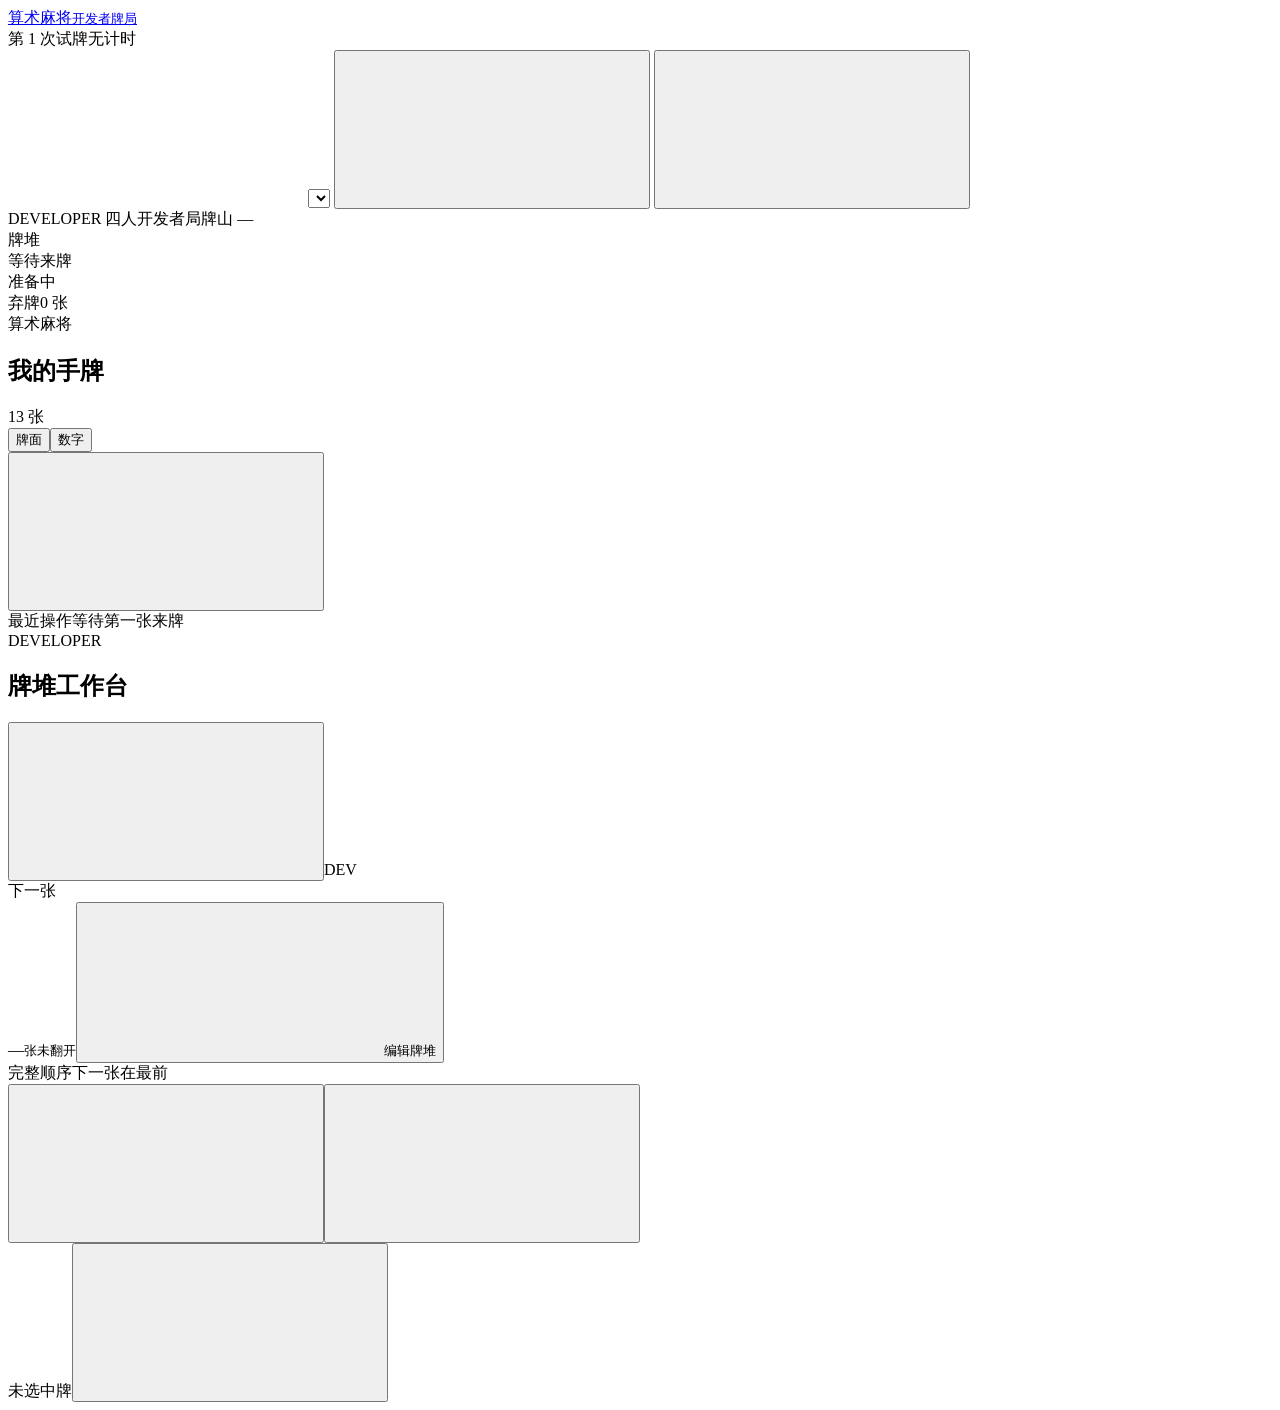
==== UI/static/index.html @ 22ca846e "优化以及增加聊天框" ====
<!doctype html>
<html lang="zh-CN">
<head>
  <meta charset="utf-8">
  <meta name="viewport" content="width=device-width, initial-scale=1">
  <meta name="theme-color" content="#183d32">
  <title>算术麻将 · 开发者牌局</title>
  <link rel="icon" href="/tiles/app_icon.png">
  <link rel="stylesheet" href="/styles.css">
  <script src="/app.js" defer></script>
</head>
<body>
  <header class="app-header">
    <a class="brand" href="/" aria-label="算术麻将开发者牌局"><img src="/tiles/app_icon.png" alt=""><span>算术麻将<small id="mode-label">开发者牌局</small></span></a>
    <div class="header-meta"><span class="connection-dot" id="connection-dot"></span><span id="round-label">第 1 次试牌</span><span class="quiet-tag" id="clock-label">无计时</span></div>
    <div class="header-tools">
      <label class="scene-select"><svg class="icon"><use href="/assets/icons.svg#flask"></use></svg><select id="scene-select" aria-label="试牌场景"></select></label>
      <button class="icon-button" id="restart-button" title="开局设置" aria-label="开局设置"><svg class="icon"><use href="/assets/icons.svg#refresh"></use></svg></button>
      <button class="icon-button mobile-only" id="developer-toggle" title="打开牌堆" aria-label="打开牌堆"><svg class="icon"><use href="/assets/icons.svg#layers"></use></svg></button>
    </div>
  </header>

  <div class="workspace">
    <main class="play-area">
      <section class="table-surface" aria-label="开发者牌桌">
        <div class="table-topline"><span class="table-mode" id="table-mode">DEVELOPER <span>四人开发者局</span></span><span id="wall-counter">牌山 —</span></div>
        <div id="opponent-seats" class="opponent-seats" hidden></div>
        <div class="table-center">
          <div class="stack-area"><div class="deck-stack"><span></span><span></span><span></span></div><span class="zone-caption">牌堆</span></div>
          <div class="incoming-area"><div id="incoming-tile" class="incoming-slot"></div><span class="zone-caption" id="incoming-caption">等待来牌</span></div>
          <div class="center-status"><span class="stage-dot"></span><span id="stage-label">准备中</span><span id="timer" class="timer" hidden></span></div>
        </div>
        <div class="discard-zone"><div class="zone-heading"><span id="discard-label">弃牌</span><span id="discard-count">0 张</span></div><div id="discard-river" class="discard-river"></div></div>
        <div class="table-watermark" aria-hidden="true">算术麻将</div>
      </section>

      <section class="hand-surface" aria-label="我的手牌">
        <div class="hand-topline"><div class="hand-title"><h1>我的手牌</h1><span id="hand-count">13 张</span></div><div class="hand-tools">
          <div class="segmented" role="group" aria-label="牌的显示方式"><button id="face-mode" class="active" title="显示原始牌面">牌面</button><button id="number-mode" title="显示算术数值">数字</button></div>
          <button class="icon-button" id="edit-hand" title="编辑手牌" aria-label="编辑手牌"><svg class="icon"><use href="/assets/icons.svg#pencil"></use></svg></button>
        </div></div>
        <div id="hand-scroll" class="hand-scroll"><div id="hand-regions" class="hand-regions"></div></div>
        <div class="action-strip"><div id="action-status" class="action-status"></div><div id="actions" class="actions"></div></div>
        <div id="chi-options" class="chi-options"></div>
      </section>
      <footer class="activity-line"><span class="activity-caption">最近操作</span><span id="activity-text">等待第一张来牌</span><button class="text-button" id="show-result" hidden>查看结算 <span aria-hidden="true">↗</span></button></footer>
      <section class="flow-monitor" id="flow-monitor" aria-label="阶段记录" hidden><div id="phase-steps" class="phase-steps"></div><div id="phase-history" class="phase-history"></div></section>
    </main>

    <aside class="developer-panel" id="developer-panel" aria-label="开发者牌堆">
      <div class="developer-heading"><div><span class="eyebrow">DEVELOPER</span><h2>牌堆工作台</h2></div><button class="icon-button mobile-only" id="developer-close" title="关闭牌堆" aria-label="关闭牌堆"><svg class="icon"><use href="/assets/icons.svg#x"></use></svg></button><span class="dev-mark">DEV</span></div>
      <div class="next-tile-section"><div><span class="panel-label">下一张</span><div id="next-tile" class="next-tile"></div></div><div class="next-tile-meta"><span id="deck-remaining">—</span><small>张未翻开</small><button class="text-button" id="edit-wall"><svg class="icon"><use href="/assets/icons.svg#braces"></use></svg>编辑牌堆</button></div></div>
      <div class="deck-toolbar"><div><span class="panel-label">完整顺序</span><span class="order-label">下一张在最前</span></div><div class="deck-tools"><button class="icon-button" id="deck-to-front" title="移到牌堆最前" aria-label="移到牌堆最前"><svg class="icon"><use href="/assets/icons.svg#to-front"></use></svg></button><button class="icon-button" id="deck-delete" title="移除选中的牌" aria-label="移除选中的牌"><svg class="icon"><use href="/assets/icons.svg#trash"></use></svg></button></div></div>
      <div id="deck-grid" class="deck-grid" aria-label="按摸牌顺序排列的牌堆"></div>
      <div class="developer-bottom"><span id="deck-selection">未选中牌</span><button class="icon-button" id="deck-add" title="向牌堆添加牌" aria-label="向牌堆添加牌"><svg class="icon"><use href="/assets/icons.svg#plus"></use></svg></button></div>
    </aside>
  </div>

  <dialog id="editor-dialog" class="editor-dialog"><form id="editor-form"><div class="dialog-heading"><div><span class="eyebrow">DEVELOPER</span><h2 id="editor-title">编辑牌堆</h2></div><button type="button" class="icon-button" data-close="editor-dialog" title="关闭" aria-label="关闭"><svg class="icon"><use href="/assets/icons.svg#x"></use></svg></button></div><label class="editor-label" for="tile-input" id="editor-order">下一张在最前</label><textarea id="tile-input" spellcheck="false" aria-label="牌值 JSON 数组"></textarea><div id="tile-palette" class="tile-palette"></div><p id="editor-error" class="inline-error" role="alert"></p><div class="dialog-footer"><button type="button" class="secondary-button" data-close="editor-dialog">取消</button><button type="submit" class="primary-button">应用修改 <svg class="icon"><use href="/assets/icons.svg#check"></use></svg></button></div></form></dialog>

  <dialog id="setup-dialog" class="setup-dialog" aria-labelledby="setup-title">
    <form id="setup-form">
      <div class="dialog-heading"><div><span class="eyebrow">DEVELOPER GAME</span><h2 id="setup-title">开局设置</h2></div><button type="button" class="icon-button" data-close="setup-dialog" title="返回牌桌" aria-label="关闭开局设置"><svg class="icon"><use href="/assets/icons.svg#x"></use></svg></button></div>
      <div class="mode-picker" role="radiogroup" aria-label="游戏模式"><label><input type="radio" name="game-mode" value="four" checked>四人开发者局</label><label><input type="radio" name="game-mode" value="solo">单人试牌台</label></div>
      <label class="setup-scene-row" id="setup-scene-row" hidden>试牌场景<select id="setup-scene" aria-label="开局试牌场景"></select></label>
      <div class="timer-settings-heading"><h3>操作计时</h3><label class="switch-label"><input type="checkbox" id="timers-enabled" checked>启用计时</label></div>
      <div id="timer-settings" class="timer-settings"></div>
      <div class="setup-status" id="setup-status">开局前可调整</div>
      <p class="inline-error" id="setup-error" role="alert"></p>
      <div class="dialog-footer"><button type="button" class="secondary-button" id="reset-game" hidden>结束本局并重新配置</button><button type="button" class="secondary-button" data-close="setup-dialog">返回牌桌</button><button type="submit" class="primary-button" id="start-game">开始游戏 <svg class="icon"><use href="/assets/icons.svg#arrow-right"></use></svg></button></div>
    </form>
  </dialog>

  <dialog id="result-dialog" class="result-dialog"><div class="dialog-heading"><div><span class="eyebrow">ROUND RESULT</span><h2 id="result-title">胡牌</h2></div><button class="icon-button" data-close="result-dialog" title="返回牌桌" aria-label="返回牌桌"><svg class="icon"><use href="/assets/icons.svg#x"></use></svg></button></div><div id="result-content"></div><div class="dialog-footer"><button class="secondary-button" data-close="result-dialog">查看牌桌</button><button class="primary-button" id="next-round-button">下一局 <svg class="icon"><use href="/assets/icons.svg#arrow-right"></use></svg></button></div></dialog>
  <dialog id="recovery-dialog" class="recovery-dialog" aria-labelledby="recovery-title">
    <div class="dialog-heading"><h2 id="recovery-title">恢复对局</h2></div>
    <p id="recovery-summary"></p>
    <p id="recovery-time" class="setup-status"></p>
    <p id="recovery-error" class="inline-error" role="alert"></p>
    <div class="dialog-footer"><button type="button" id="recovery-reset" class="secondary-button">放弃旧局</button><button type="button" id="recovery-resume" class="primary-button">继续对局 <svg class="icon"><use href="/assets/icons.svg#arrow-right"></use></svg></button></div>
  </dialog>
  <div id="toast" class="toast" role="status" hidden></div>
</body>
</html>
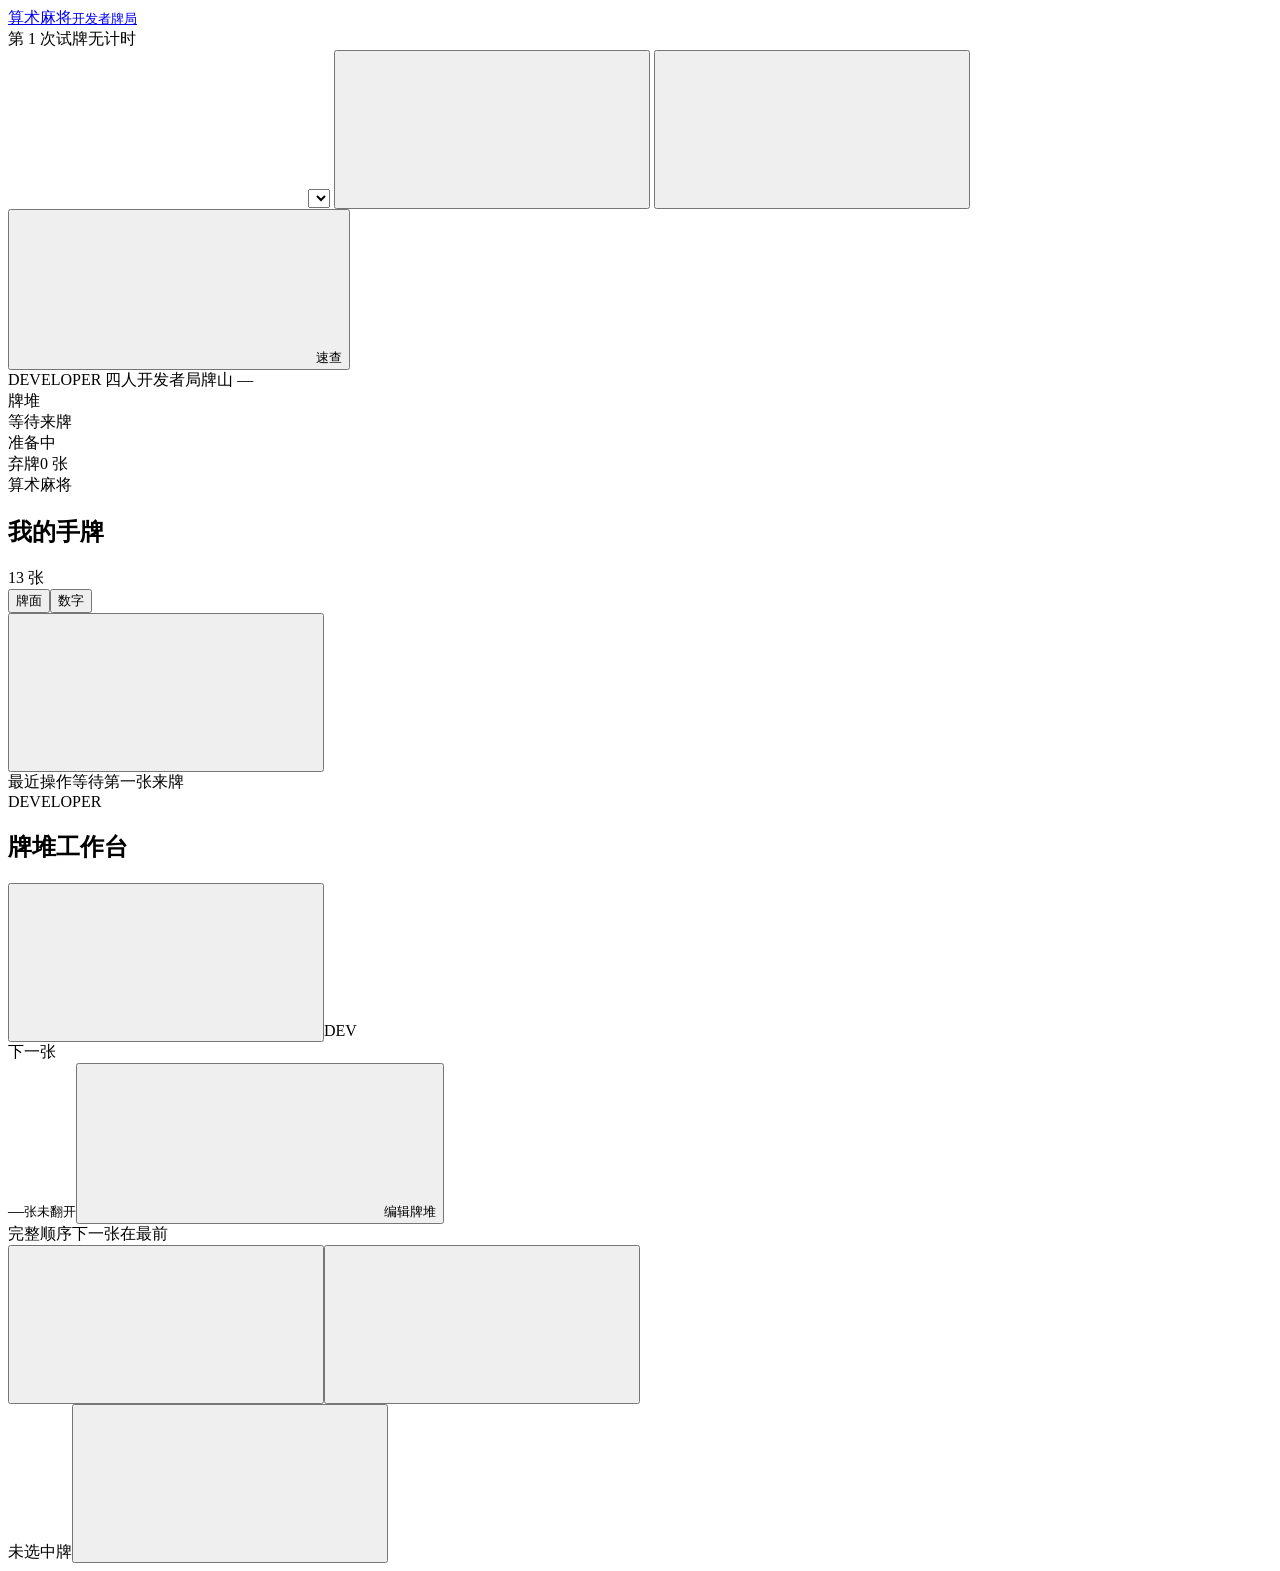
==== commit de8f35f0: "加入规则书以及修订规则书" ====
--- a/UI/static/index.html
+++ b/UI/static/index.html
@@ -6,7 +6,9 @@
   <meta name="theme-color" content="#183d32">
   <title>算术麻将 · 开发者牌局</title>
   <link rel="icon" href="/tiles/app_icon.png">
+  <link rel="preload" as="image" href="/assets/tiles-4c6895cd818e.png">
   <link rel="stylesheet" href="/styles.css">
+  <script src="/reference.js" defer></script>
   <script src="/app.js" defer></script>
 </head>
 <body>
@@ -19,6 +21,108 @@
       <button class="icon-button mobile-only" id="developer-toggle" title="打开牌堆" aria-label="打开牌堆"><svg class="icon"><use href="/assets/icons.svg#layers"></use></svg></button>
     </div>
   </header>
+
+  <button class="reference-toggle" id="reference-toggle" type="button" aria-label="打开规则速查" aria-expanded="false" aria-controls="reference-sidebar" title="规则、牌池构成与番数表"><svg class="icon" aria-hidden="true"><use href="/assets/icons.svg#book"></use></svg><span>速查</span></button>
+  <aside class="reference-sidebar" id="reference-sidebar" aria-labelledby="reference-title" hidden>
+    <div class="reference-heading"><div><span class="eyebrow">REFERENCE</span><h2 id="reference-title">牌桌速查</h2></div><button class="icon-button" id="reference-close" type="button" aria-label="收起规则速查" title="收起"><svg class="icon" aria-hidden="true"><use href="/assets/icons.svg#x"></use></svg></button></div>
+    <div class="reference-tabs" role="tablist" aria-label="速查内容">
+      <button id="reference-tab-rules" type="button" role="tab" aria-selected="true" aria-controls="reference-rules" tabindex="0">规则</button>
+      <button id="reference-tab-pool" type="button" role="tab" aria-selected="false" aria-controls="reference-pool" tabindex="-1">牌池构成</button>
+      <button id="reference-tab-fans" type="button" role="tab" aria-selected="false" aria-controls="reference-fans" tabindex="-1">番数表</button>
+    </div>
+    <section class="reference-content" id="reference-rules" role="tabpanel" aria-labelledby="reference-tab-rules" tabindex="0">
+      <p class="reference-intro">按规则书整理。先看牌型，再看流程与计分。</p>
+      <h3>牌与基本胡型</h3>
+      <p>数字牌为 0～20、24，符号牌为 +、×。牌面左上角是牌值，右下角是牌池张数，中间图案用于传统麻将胡法。</p>
+      <p>算式由四张牌组成：a、符号、b、c，满足 a + b = c 或 a × b = c。交换两个加数或因数，仍算同一个式子。</p>
+      <p class="reference-example">例：1 + 9 10</p>
+      <p>刻子为四张或五张相同牌；对子为两张相同牌。普通胡型是三组算式或刻子，加一个对子。特殊胡法见番数表。</p>
+      <h3>发牌与轮庄</h3>
+      <p>四家各有 13 张起手牌，庄家先摸。通常每回合摸一张、打一张；每局结束后庄家传给下一位。出牌后暗手张数为 13 减去已吃碰杠组数的四倍，即 13、9、5 或 1 张。</p>
+      <h3>吃、碰、杠</h3>
+      <dl class="reference-definitions">
+        <dt>吃</dt><dd>只能吃上家刚打出的牌，用自己的三张牌与它组成算式。吃完直接出一张，不再摸牌或杠牌。</dd>
+        <dt>碰</dt><dd>任意一家出牌后，用自己的三张同值牌与它组成四张刻子。碰完直接出一张，不再摸牌或杠牌。</dd>
+        <dt>明杠</dt><dd>任意一家出牌后，用自己的四张同值牌与它组成五张刻子。亮出后补摸一张，再继续自己的回合。</dd>
+        <dt>暗杠</dt><dd>摸牌后，五张同值牌可组成暗杠，随后补摸一张。</dd>
+        <dt>加杠</dt><dd>已有碰组后，摸到同值牌可将其补为五张杠组，随后补摸一张。</dd>
+      </dl>
+      <p>牌山无牌时，不能明杠、暗杠或加杠。杠后补摸仍可继续合法的回合操作，最后出一张牌。</p>
+      <h3>听牌、胡牌与优先级</h3>
+      <p>还差一张即可成胡，称为听牌。自己摸到所听牌是自摸；别人打出所听牌是点胡；别人加杠的牌正好能胡，可以抢杠。</p>
+      <p>同时响应时，优先级为：胡 &gt; 杠 &gt; 碰 &gt; 吃。允许一炮多响；多个碰或杠冲突时，按逆时针离出牌家最近者优先。</p>
+      <p>普通模式有人胡牌即结算；牌山摸空仍无人胡牌则流局。</p>
+      <h3>计番与赔付</h3>
+      <p>1 番起胡，1 番赔 2 筹码，此后每多一番翻倍，6 番封顶。自摸由其余三家各付一份；点胡与抢杠只由放铳家或加杠者付一份，庄家不加倍。</p>
+      <p>不重复：一个番种已包含另一个时，不再计被包含的番。不拆移：同一胡牌分组不能拆开重组后，再重复累计其他番。</p>
+      <p>对数字有限制的番种，至少要有一张数字牌；符号牌数量不受该数字条件限制。</p>
+      <p>规则书中的诈胡罚则为赔三家各 64 筹码。网页只允许合法胡牌，未启用诈胡罚分。</p>
+      <h3>网页对局补充</h3>
+      <p>网页首局庄家按座位设置；结算后由房主确认下一局。默认先有 30 秒理牌时间，房主可调整或跳过。</p>
+      <p>血战模式中，胡牌者退出本局，其余玩家继续；累计三家胡牌或牌山摸空结束。自摸只由尚未胡牌的对手付款。</p>
+    </section>
+    <section class="reference-content" id="reference-pool" role="tabpanel" aria-labelledby="reference-tab-pool" tabindex="0" hidden>
+      <p class="reference-intro">开局固定牌池：共 24 种、108 张。数字牌 88 张，符号牌 20 张。</p>
+      <table class="reference-pool-table"><caption>牌值、传统图案与固定张数</caption><thead><tr><th scope="col">牌值</th><th scope="col">传统图案</th><th scope="col">张数</th></tr></thead><tbody>
+        <tr data-pool-value="0"><th scope="row">0</th><td>西风</td><td>4</td></tr>
+        <tr data-pool-value="1"><th scope="row">1</th><td>一条</td><td>4</td></tr>
+        <tr data-pool-value="2"><th scope="row">2</th><td>二条</td><td>6</td></tr>
+        <tr data-pool-value="3"><th scope="row">3</th><td>三条</td><td>6</td></tr>
+        <tr data-pool-value="4"><th scope="row">4</th><td>四条</td><td>6</td></tr>
+        <tr data-pool-value="5"><th scope="row">5</th><td>五条</td><td>4</td></tr>
+        <tr data-pool-value="6"><th scope="row">6</th><td>六条</td><td>6</td></tr>
+        <tr data-pool-value="7"><th scope="row">7</th><td>七条</td><td>4</td></tr>
+        <tr data-pool-value="8"><th scope="row">8</th><td>八条</td><td>4</td></tr>
+        <tr data-pool-value="9"><th scope="row">9</th><td>九条</td><td>4</td></tr>
+        <tr data-pool-value="10"><th scope="row">10</th><td>北风</td><td>4</td></tr>
+        <tr data-pool-value="11"><th scope="row">11</th><td>一筒</td><td>2</td></tr>
+        <tr data-pool-value="12"><th scope="row">12</th><td>二筒</td><td>4</td></tr>
+        <tr data-pool-value="13"><th scope="row">13</th><td>三筒</td><td>2</td></tr>
+        <tr data-pool-value="14"><th scope="row">14</th><td>四筒</td><td>4</td></tr>
+        <tr data-pool-value="15"><th scope="row">15</th><td>五筒</td><td>4</td></tr>
+        <tr data-pool-value="16"><th scope="row">16</th><td>六筒</td><td>4</td></tr>
+        <tr data-pool-value="17"><th scope="row">17</th><td>七筒</td><td>2</td></tr>
+        <tr data-pool-value="18"><th scope="row">18</th><td>八筒</td><td>4</td></tr>
+        <tr data-pool-value="19"><th scope="row">19</th><td>九筒</td><td>2</td></tr>
+        <tr data-pool-value="20"><th scope="row">20</th><td>南风</td><td>4</td></tr>
+        <tr data-pool-value="24"><th scope="row">24</th><td>四万</td><td>4</td></tr>
+        <tr data-pool-value="+"><th scope="row">+</th><td>红中</td><td>8</td></tr>
+        <tr data-pool-value="×"><th scope="row">×</th><td>发财</td><td>12</td></tr>
+      </tbody></table>
+    </section>
+    <section class="reference-content" id="reference-fans" role="tabpanel" aria-labelledby="reference-tab-fans" tabindex="0" hidden>
+      <p class="reference-intro">按规则书从高到低排列。“特殊胡法”不要求普通的三组加一对结构。示例中的双空格用于分组，没有等号牌；示例牌型还可能满足其他番种。</p>
+      <p>1 番起胡，多一番翻倍，6 番封顶。不重复计已被包含的番种。</p>
+      <h3 class="reference-fan-tier">6 番</h3>
+      <article class="reference-fan" data-fan="DA_SAN_YUAN" data-points="6"><h4>大三元</h4><p>拥有 +、× 一共至少 9 张。</p><p class="reference-example">例：++++  ××××  2 + 11 13  4 4</p></article>
+      <article class="reference-fan" data-fan="DA_SI_XI" data-points="6"><h4>大四喜</h4><p>牌组中的 0、10、20 合计至少 6 张。</p><p class="reference-example">例：0 + 10 10  0 + 20 20  10 + 10 20  1 1</p><p class="reference-note">此例另计加一色。</p></article>
+      <article class="reference-fan" data-fan="QI_YI_SE" data-points="6"><h4>奇一色</h4><p>牌组中每个数字都是奇数。</p><p class="reference-example">例：3 3 3 3  3 × 3 9  1 × 7 7  5 5</p></article>
+      <article class="reference-fan" data-fan="LIAN_QI_DUI" data-points="6"><h4>连七对 <span class="reference-special">特殊胡法</span></h4><p>七个对子，其七个不同的数字牌值成等差数列。不重复计七小对。</p><p class="reference-example">例：2 2  3 3  4 4  5 5  6 6  7 7  8 8</p></article>
+      <article class="reference-fan" data-fan="QUAN_ZHI_SHU" data-points="6"><h4>全质数</h4><p>牌组中每个数字都是质数或 1。可用数字为 1、2、3、5、7、11、13、17、19。</p><p class="reference-example">例：2 + 3 5  1 × 3 3  2 + 11 13  2 2</p></article>
+      <article class="reference-fan" data-fan="SAN_KE_ZI" data-points="6"><h4>三刻子</h4><p>拥有三个刻子的胡牌。</p><p class="reference-example">例：2 2 2 2  3 3 3 3  ××××  ++</p></article>
+      <h3 class="reference-fan-tier">5 番</h3>
+      <article class="reference-fan" data-fan="QUAN_ER_MI" data-points="5"><h4>全二幂</h4><p>有数字牌，且每个数字都是 2 的整数幂，包括 1。可用数字为 1、2、4、8、16。</p><p class="reference-example">例：2 × 2 4  4 + 4 8  1 × 16 16  2 2</p></article>
+      <article class="reference-fan" data-fan="SAN_TONG_SHI" data-points="5"><h4>三同式</h4><p>拥有三个相同的式子。不重复计一对式。</p><p class="reference-example">例：2 × 3 6  2 × 3 6  2 × 3 6  1 1</p><p class="reference-note">此例另计乘一色。</p></article>
+      <article class="reference-fan" data-fan="QING_LONG" data-points="5"><h4>清龙 <span class="reference-special">特殊胡法</span></h4><p>12 个连续数字外加一个对子。</p><p class="reference-example">例：1 2 3 4 5 6 7 8 9 10 11 12  16 16</p></article>
+      <h3 class="reference-fan-tier">4 番</h3>
+      <article class="reference-fan" data-fan="QUAN_DUO_BEI" data-points="4"><h4>全多倍</h4><p>牌组中每个数字都是同一个整数 n 的倍数，n 至少为 4。不叠加全三倍和全偶数。</p><p class="reference-example">例：4 + 12 16  4 × 4 16  8 + 16 24  20 20</p></article>
+      <article class="reference-fan" data-fan="QUAN_ER_WEI" data-points="4"><h4>全二位</h4><p>牌组中每个数字都是 10 或以上。</p><p class="reference-example">例：12 + 12 24  11 + 13 24  20 20 20 20  ××</p></article>
+      <h3 class="reference-fan-tier">3 番</h3>
+      <article class="reference-fan" data-fan="TIAN_HU" data-points="3"><h4>天胡</h4><p>起手听牌，在自己打出第一张牌之前胡牌。</p></article>
+      <article class="reference-fan" data-fan="QUAN_SAN_BEI" data-points="3"><h4>全三倍</h4><p>牌组中每个数字都是 3 的倍数。有全多倍时不计；不叠加全偶数。</p><p class="reference-example">例：3 + 12 15  3 × 6 18  6 + 18 24  3 3</p></article>
+      <h3 class="reference-fan-tier">2 番</h3>
+      <article class="reference-fan" data-fan="QUAN_YI_WEI" data-points="2"><h4>全一位</h4><p>所有数字都是一位数，即 0～9。</p><p class="reference-example">例：2 × 2 4  1 × 7 7  3 3 3 3  0 0</p></article>
+      <article class="reference-fan" data-fan="QI_XIAO_DUI" data-points="2"><h4>七小对 <span class="reference-special">特殊胡法</span></h4><p>由七个不同的对子胡牌。四张同值牌不能算两个对子。</p><p class="reference-example">例：2 2  3 3  4 4  5 5  6 6  7 7  9 9</p></article>
+      <article class="reference-fan" data-fan="QUAN_OU_SHU" data-points="2"><h4>全偶数</h4><p>牌组中每个数字都是偶数。有全三倍或全多倍时不计。</p><p class="reference-example">例：4 × 4 16  2 + 12 14  8 + 8 16  18 18</p></article>
+      <article class="reference-fan" data-fan="SAN_MEN_QI" data-points="2"><h4>三门齐</h4><p>由一个刻子、一个加法式子、一个乘法式子和一个对子组成。</p><p class="reference-example">例：1 + 9 10  4 × 4 16  2 2 2 2  18 18</p></article>
+      <h3 class="reference-fan-tier">1 番</h3>
+      <article class="reference-fan" data-fan="CHUAN_TONG_MAJIANG" data-points="1"><h4>传统麻将 <span class="reference-special">特殊胡法</span></h4><p>按牌面中间图案，以国标麻将的四组加一对胡牌，不考虑国标起胡番。每组为三个相同图案，或同花色的连续三张数牌；有七小对时不计。</p><p class="reference-example">例：1 2 3  4 4 4  16 17 18  16 17 18  ++</p></article>
+      <article class="reference-fan" data-fan="YI_DUI_SHI" data-points="1"><h4>一对式</h4><p>有两个相同式子的胡牌。</p><p class="reference-example">例：2 × 3 6  2 × 3 6  2 × 4 8  10 10</p></article>
+      <article class="reference-fan" data-fan="JIA_YI_SE" data-points="1"><h4>加一色</h4><p>三个式子全部是加法。</p><p class="reference-example">例：1 + 10 11  3 + 15 18  4 + 16 20  12 12</p></article>
+      <article class="reference-fan" data-fan="CHENG_YI_SE" data-points="1"><h4>乘一色</h4><p>三个式子全部是乘法。</p><p class="reference-example">例：1 × 2 2  3 × 3 9  4 × 4 16  5 5</p></article>
+      <article class="reference-fan" data-fan="BU_QIU_REN" data-points="1"><h4>不求人</h4><p>没有任何吃、碰、明杠的自摸胡牌。暗杠不影响此番，加杠不满足此番。</p></article>
+    </section>
+  </aside>
 
   <div class="workspace">
     <main class="play-area">
